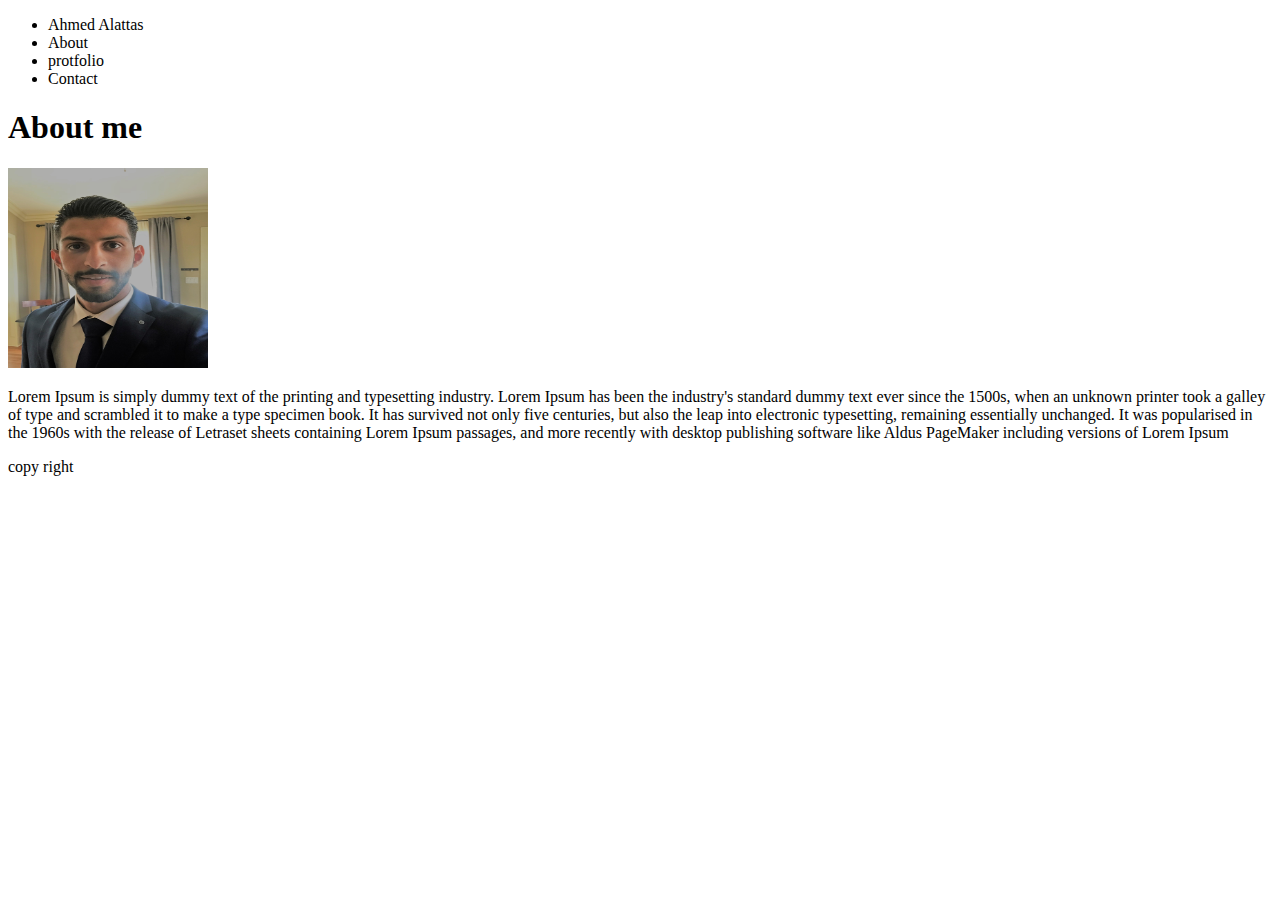
==== index.html @ a1b2765f "done with all html files" ====
<!DOCTYPE html>
<html lang="en">
    <head>
        <meta charset="UTF-8">
        <meta name="viewport" content="width=device-width, initial-scale=1.0">
        <meta http-equiv="X-UA-Compatible" content="ie=edge">
        <title>My Portfolio </title>
    </head>
    <body>
        <div>
            <ul>
                <li><a href="default.asp"></a>Ahmed Alattas</li>
                <li><a href="news.asp"></a>About</li>
                <li><a href="contact.asp"></a>protfolio</li>
                <li><a href="about.asp"></a>Contact</li>
            </ul>
        </div>
        <div class="container">
            <h1>About me </h1>
            <img src="assets/images/my-pic.jpg" width="200px"  height="200px">
            <p>
                Lorem Ipsum is simply dummy text of the printing and typesetting industry. Lorem Ipsum has been the industry's standard dummy text ever since the 1500s, when an unknown printer took a galley of type and scrambled it to make a type specimen book. It has survived not only five centuries, but also the leap into electronic typesetting, remaining essentially unchanged. It was popularised in the 1960s with the release of Letraset sheets containing Lorem Ipsum passages, and more recently with desktop publishing software like Aldus PageMaker including versions of Lorem Ipsum
            </p>
        </div> 
        <footer>
            copy right
        </footer>  
    </body>
</html>
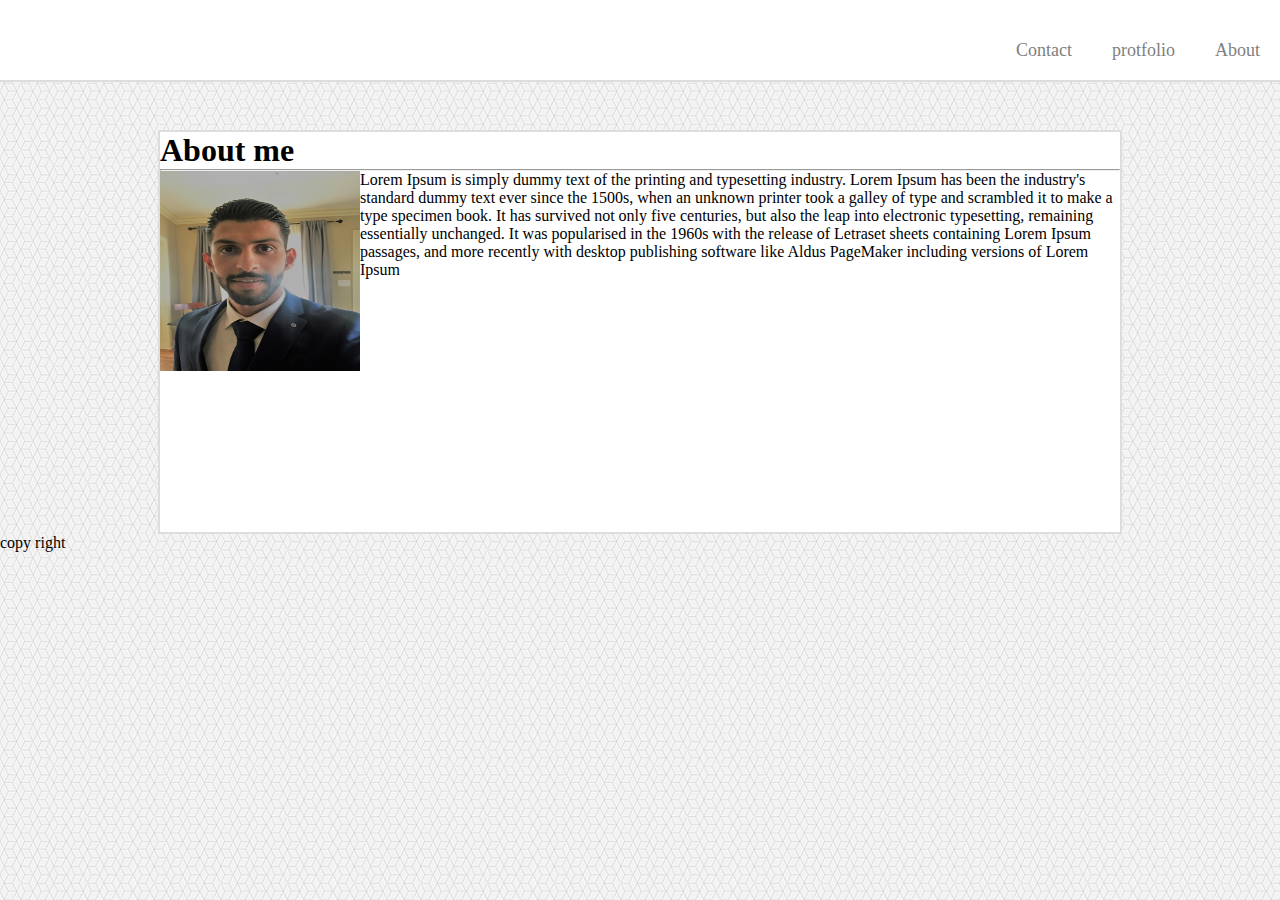
==== commit 33002ec0: "unpadted after added Trivia game" ====
--- a/index.html
+++ b/index.html
@@ -5,19 +5,24 @@
         <meta name="viewport" content="width=device-width, initial-scale=1.0">
         <meta http-equiv="X-UA-Compatible" content="ie=edge">
         <title>My Portfolio </title>
+        <link rel="stylesheet" href="assets/css/style.css" >
     </head>
     <body>
-        <div>
+            
+        <header>
+        <nav>     
             <ul>
-                <li><a href="default.asp"></a>Ahmed Alattas</li>
-                <li><a href="news.asp"></a>About</li>
-                <li><a href="contact.asp"></a>protfolio</li>
-                <li><a href="about.asp"></a>Contact</li>
+                <li><a href="index.html">About</a></li>
+                <li><a href="protfolio.html">protfolio</a></li>
+                <li><a href="contact.html">Contact</a></li>
             </ul>
-        </div>
+        </nav>
+    </header>
+        <br>
         <div class="container">
             <h1>About me </h1>
-            <img src="assets/images/my-pic.jpg" width="200px"  height="200px">
+            <hr>
+            <img src="assets/images/my-pic.jpg" width="200px"  height="200px" style="float: left;">
             <p>
                 Lorem Ipsum is simply dummy text of the printing and typesetting industry. Lorem Ipsum has been the industry's standard dummy text ever since the 1500s, when an unknown printer took a galley of type and scrambled it to make a type specimen book. It has survived not only five centuries, but also the leap into electronic typesetting, remaining essentially unchanged. It was popularised in the 1960s with the release of Letraset sheets containing Lorem Ipsum passages, and more recently with desktop publishing software like Aldus PageMaker including versions of Lorem Ipsum
             </p>
--- a/assets/css/style.css
+++ b/assets/css/style.css
@@ -0,0 +1,65 @@
+* {
+    margin: 0;
+    padding: 0;
+
+}
+body {
+
+    background-image: url("../images/bk-img.png");
+    background-repeat: repeat;
+
+}
+
+
+nav {
+
+        width: 100%;
+        height: 80px;
+        background: #ffffff;
+        margin-bottom: 30px;
+        border-bottom: 2px solid #dddddd;
+        
+}
+
+ul {
+    
+}
+
+ul li {
+     display: inline-block;
+     float: right;
+     line-height: 100px;
+}
+
+ul li a {
+    
+    text-decoration: none;
+    color: grey;
+    font-size: 18px;
+    padding: 0 20px;
+    display: block;
+
+
+}
+ li a:after:not-last {
+
+
+        content: "|";
+        padding-right: 20px;
+        padding-left: 20px;
+    
+}
+li a:first-child:after{
+    content: "":
+}
+
+.container{
+    margin-top: 40px;
+    width: 960px;
+    height: 400px;
+    background: #ffffff ;
+    margin: AUTO;
+    border:2px solid #dddddd;
+    
+
+}
